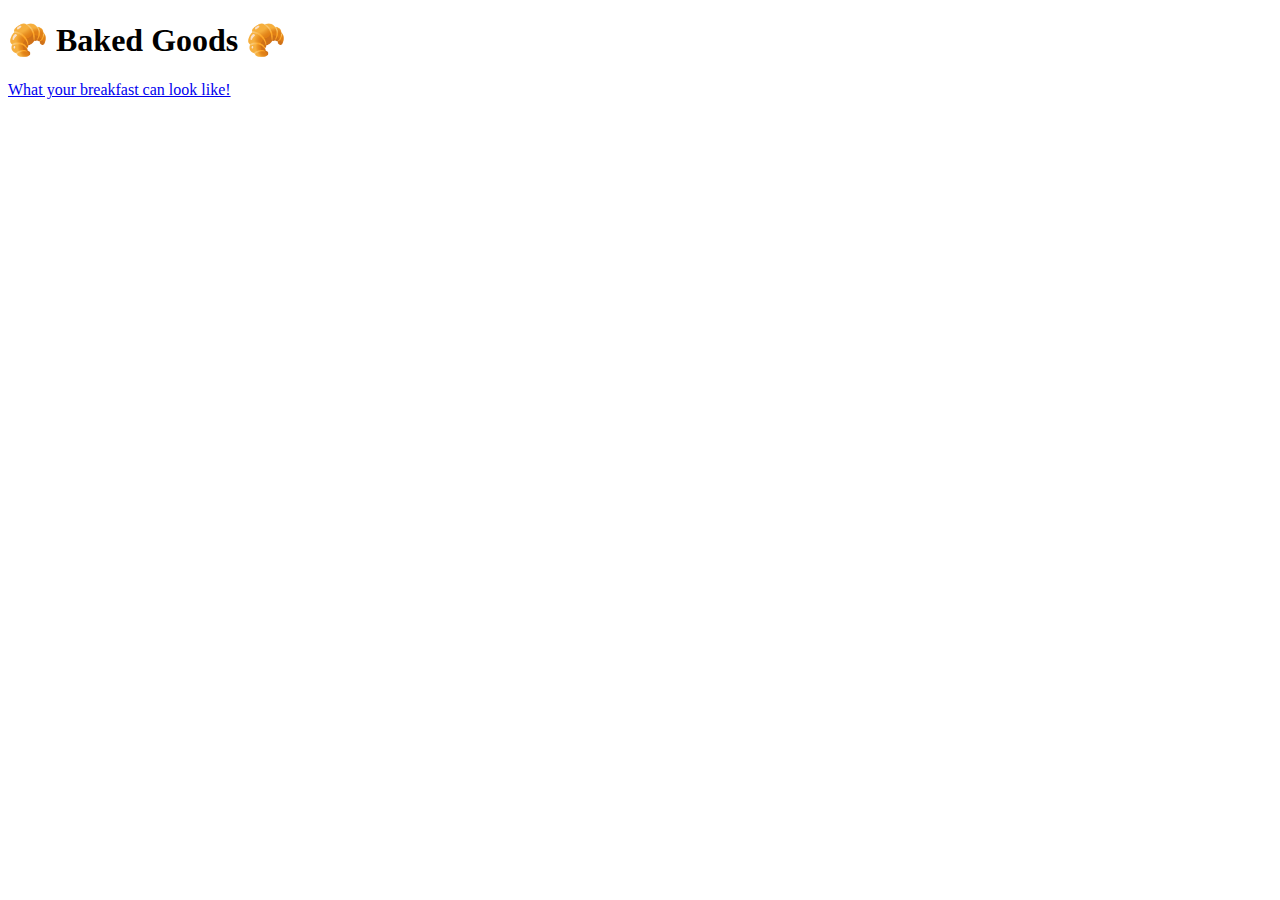
==== index.html @ e209b5de "Created Initial Multi-page structure" ====
<!DOCTYPE html>
<html lang="en">
  <head>
    <meta charset="UTF-8" />
    <meta http-equiv="X-UA-Compatible" content="IE=edge" />
    <meta name="viewport" content="width=device-width, initial-scale=1.0" />
    <title>Document</title>
    <link href="/CSS/page.css" />
  </head>
  <body>
    <h1>🥐 Baked Goods 🥐</h1>
    <a href="/photo.html">What your breakfast can look like!</a>
  </body>
</html>
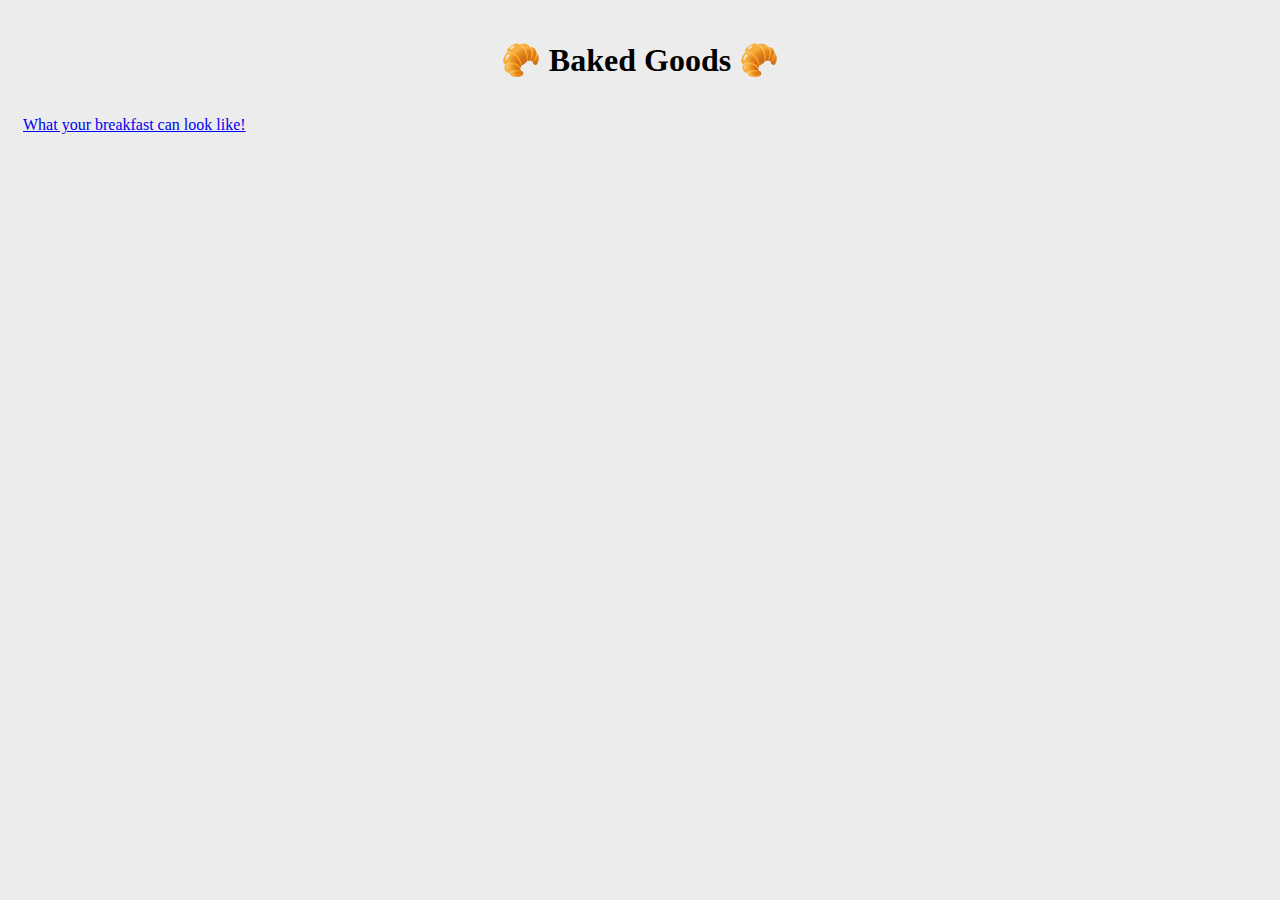
==== commit b5af6ef1: "Updated CSS" ====
--- a/index.html
+++ b/index.html
@@ -5,7 +5,7 @@
     <meta http-equiv="X-UA-Compatible" content="IE=edge" />
     <meta name="viewport" content="width=device-width, initial-scale=1.0" />
     <title>Document</title>
-    <link href="/CSS/page.css" />
+    <link rel="stylesheet" href="/CSS/page.css" />
   </head>
   <body>
     <h1>🥐 Baked Goods 🥐</h1>
--- a/CSS/page.css
+++ b/CSS/page.css
@@ -0,0 +1,17 @@
+body {
+  background: #ececec;
+}
+
+h1 {
+  text-align: center;
+  padding-top: 20px;
+}
+img {
+  max-width: 150px;
+  border-radius: 10px;
+}
+a {
+ display: block;
+ 
+  padding: 15px;
+}
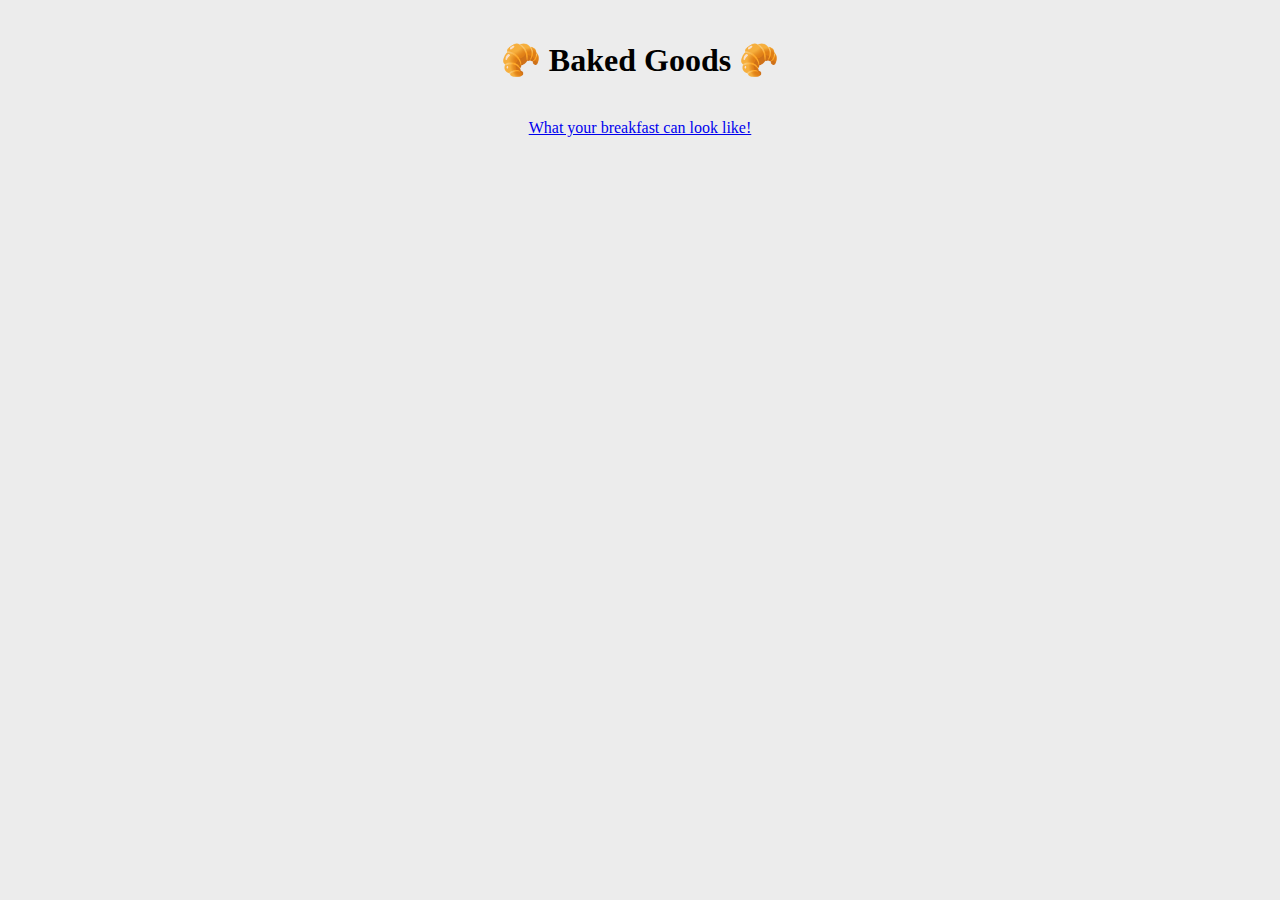
==== commit 409cf324: "Final CSS and Code Changes" ====
--- a/index.html
+++ b/index.html
@@ -6,9 +6,18 @@
     <meta name="viewport" content="width=device-width, initial-scale=1.0" />
     <title>Document</title>
     <link rel="stylesheet" href="/CSS/page.css" />
+    <link
+      href="https://cdn.jsdelivr.net/npm/bootstrap@5.2.1/dist/css/bootstrap.min.css"
+      rel="stylesheet"
+      integrity="sha384-iYQeCzEYFbKjA/T2uDLTpkwGzCiq6soy8tYaI1GyVh/UjpbCx/TYkiZhlZB6+fzT"
+      crossorigin="anonymous"
+    />
   </head>
   <body>
     <h1>🥐 Baked Goods 🥐</h1>
-    <a href="/photo.html">What your breakfast can look like!</a>
+    <br />
+    <div class="link">
+      <a href="/photo.html">What your breakfast can look like!</a>
+    </div>
   </body>
 </html>
--- a/CSS/page.css
+++ b/CSS/page.css
@@ -1,5 +1,6 @@
 body {
   background: #ececec;
+  text-align: center;
 }
 
 h1 {
@@ -7,11 +8,22 @@
   padding-top: 20px;
 }
 img {
-  max-width: 150px;
-  border-radius: 10px;
+  max-width: 550px;
+  border-radius: 5px;
+  display: block;
+  margin: 0 auto;
+  padding-top: 40px;
 }
 a {
- display: block;
- 
+  margin: 0 auto;
   padding: 15px;
 }
+.contact {
+  margin-top: 50px;
+  font-size: 20px;
+  text-align: center;
+  color: blueviolet;
+}
+.link {
+  text-align: center;
+}
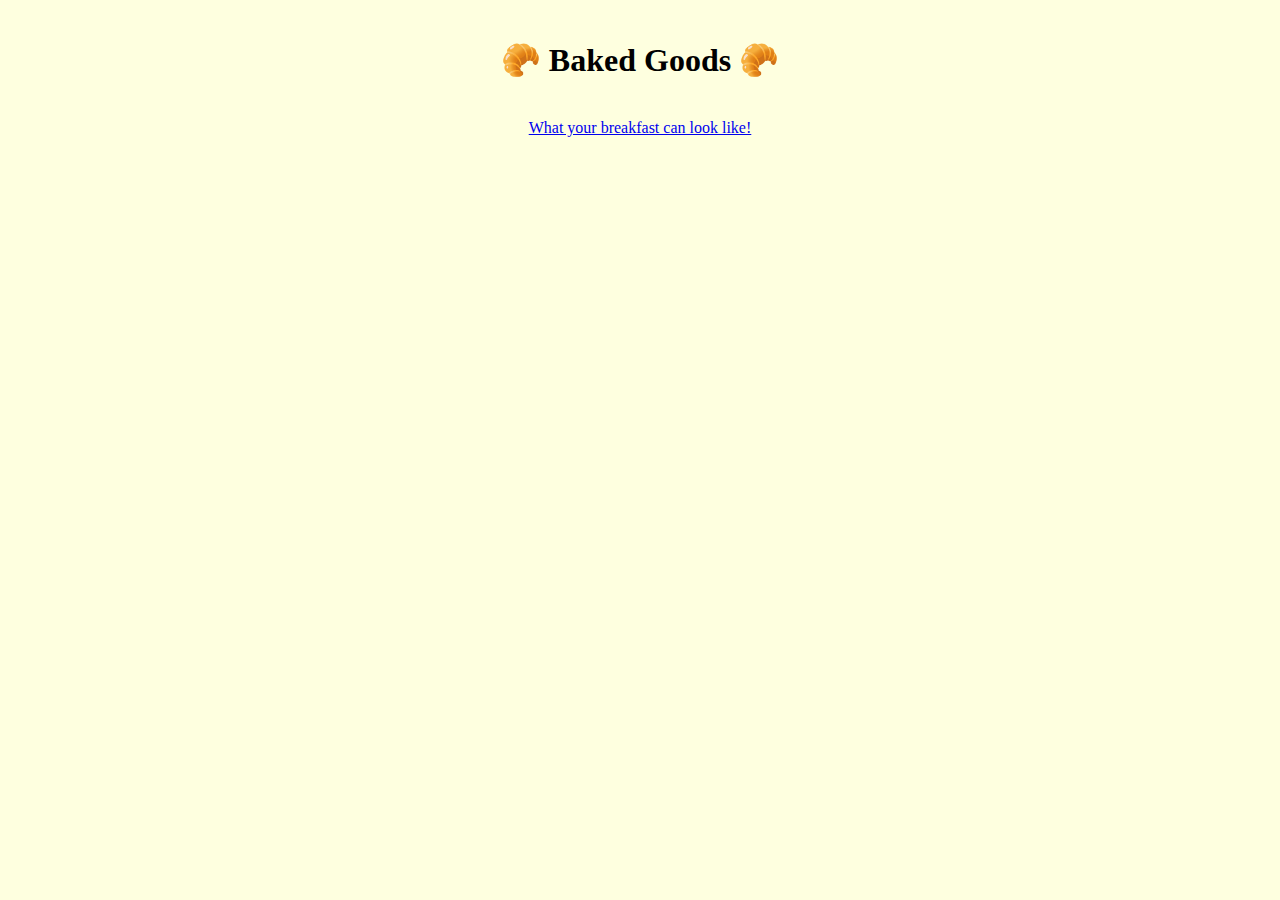
==== commit e9185159: "Fixed the background colour" ====
--- a/index.html
+++ b/index.html
@@ -13,7 +13,7 @@
       crossorigin="anonymous"
     />
   </head>
-  <body>
+  <body class="background">
     <h1>🥐 Baked Goods 🥐</h1>
     <br />
     <div class="link">
--- a/CSS/page.css
+++ b/CSS/page.css
@@ -1,6 +1,8 @@
 body {
-  background: #ececec;
   text-align: center;
+}
+.background {
+  background: #feffdf;
 }
 
 h1 {
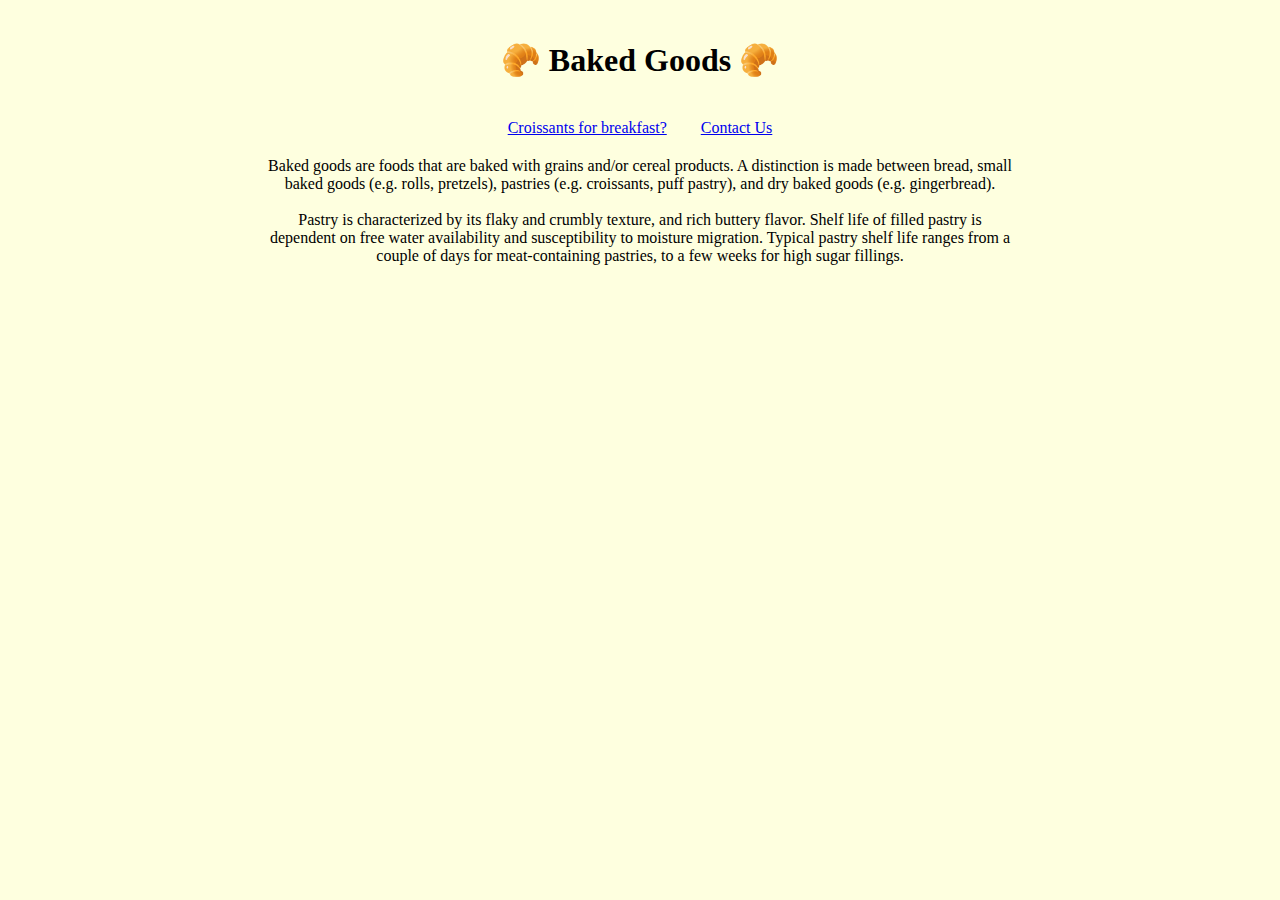
==== commit bc8d61ae: "Added SEO to pages" ====
--- a/index.html
+++ b/index.html
@@ -4,7 +4,8 @@
     <meta charset="UTF-8" />
     <meta http-equiv="X-UA-Compatible" content="IE=edge" />
     <meta name="viewport" content="width=device-width, initial-scale=1.0" />
-    <title>Document</title>
+    <meta name="description" content="Defining Baked Goods and Pastries" />
+    <title>Homepage - Baked Goods</title>
     <link rel="stylesheet" href="/CSS/page.css" />
     <link
       href="https://cdn.jsdelivr.net/npm/bootstrap@5.2.1/dist/css/bootstrap.min.css"
@@ -17,7 +18,23 @@
     <h1>🥐 Baked Goods 🥐</h1>
     <br />
     <div class="link">
-      <a href="/photo.html">What your breakfast can look like!</a>
+      <a href="/photo.html" title="photo of croissants"
+        >Croissants for breakfast?</a
+      >
+      <a href="/contact.html" title="email">Contact Us</a>
     </div>
+    <p>
+      Baked goods are foods that are baked with grains and/or cereal products. A
+      distinction is made between bread, small baked goods (e.g. rolls,
+      pretzels), pastries (e.g. croissants, puff pastry), and dry baked goods
+      (e.g. gingerbread).
+      <br />
+      <br />
+      Pastry is characterized by its flaky and crumbly texture, and rich buttery
+      flavor. Shelf life of filled pastry is dependent on free water
+      availability and susceptibility to moisture migration. Typical pastry
+      shelf life ranges from a couple of days for meat-containing pastries, to a
+      few weeks for high sugar fillings.
+    </p>
   </body>
 </html>
--- a/CSS/page.css
+++ b/CSS/page.css
@@ -29,3 +29,9 @@
 .link {
   text-align: center;
 }
+p {
+ max-width: 750px;
+ padding-top: 20px;
+ margin: auto;
+ text-align: center;
+}
